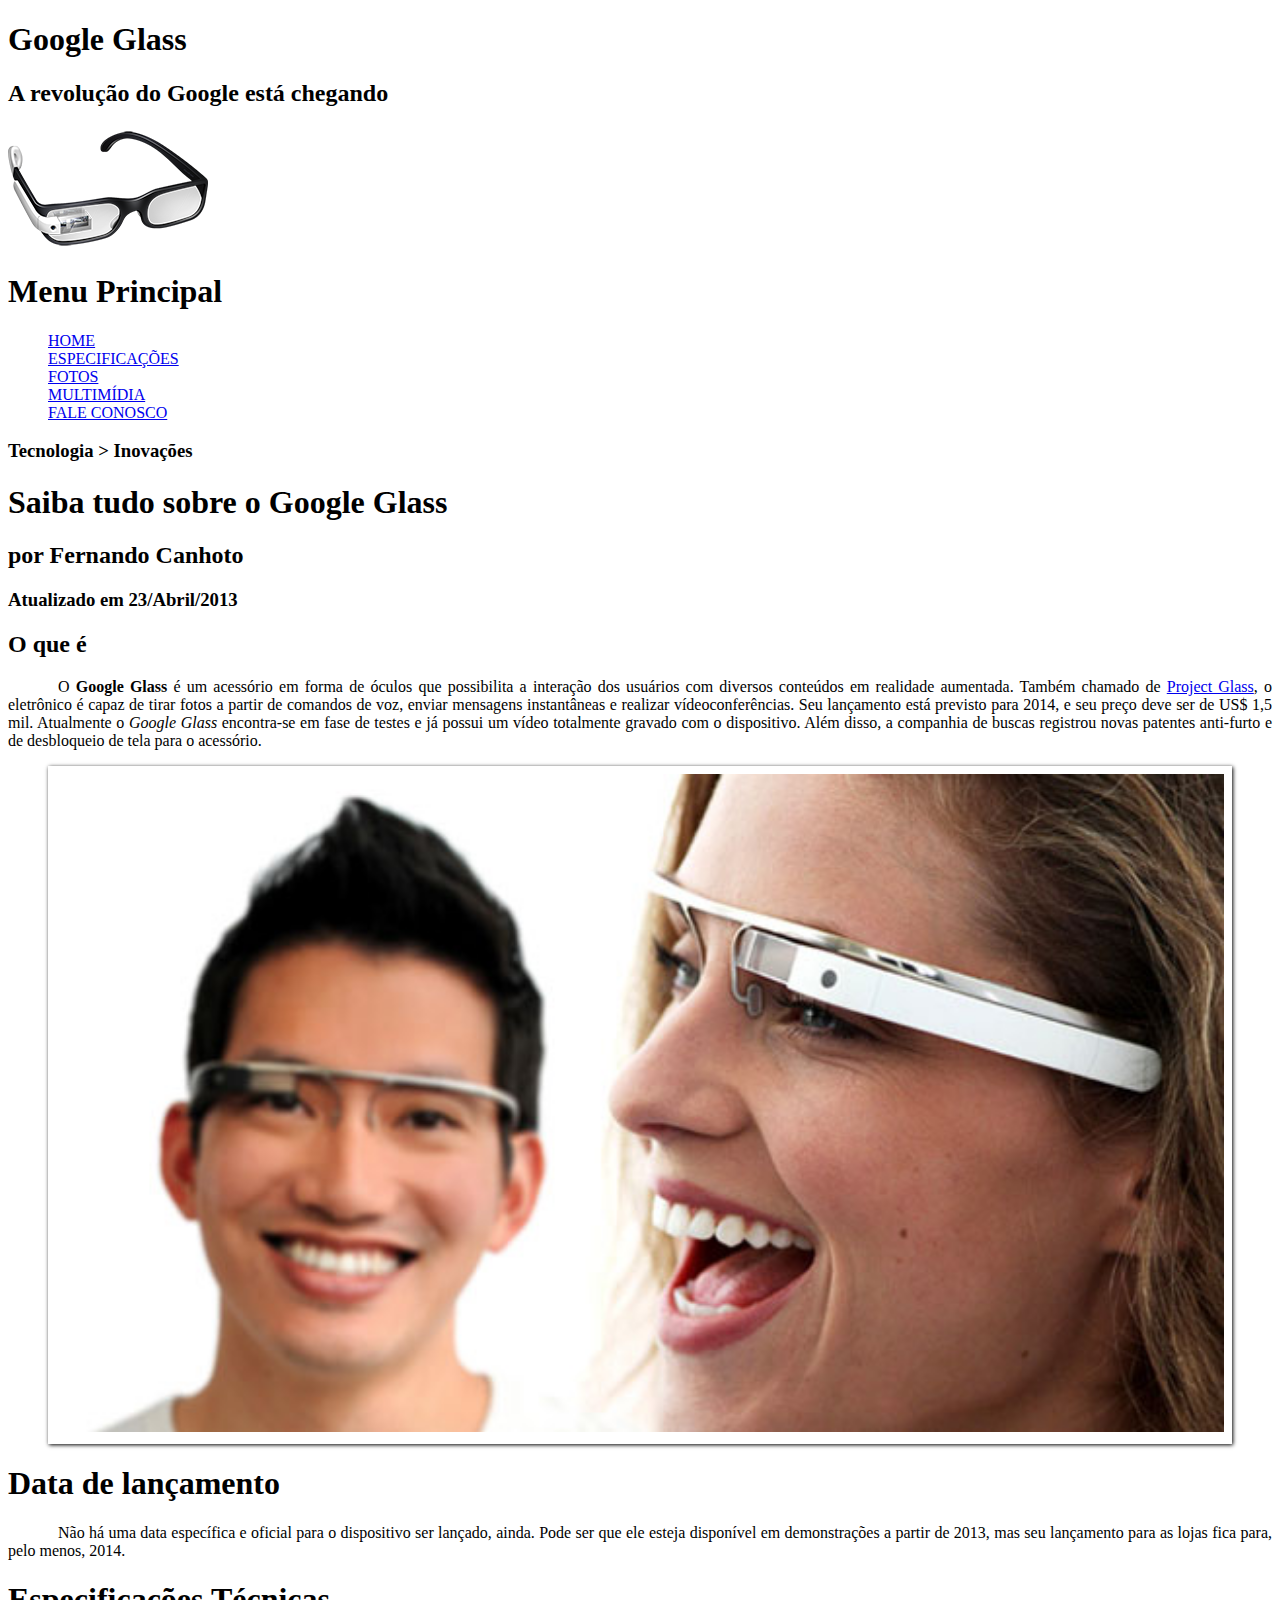
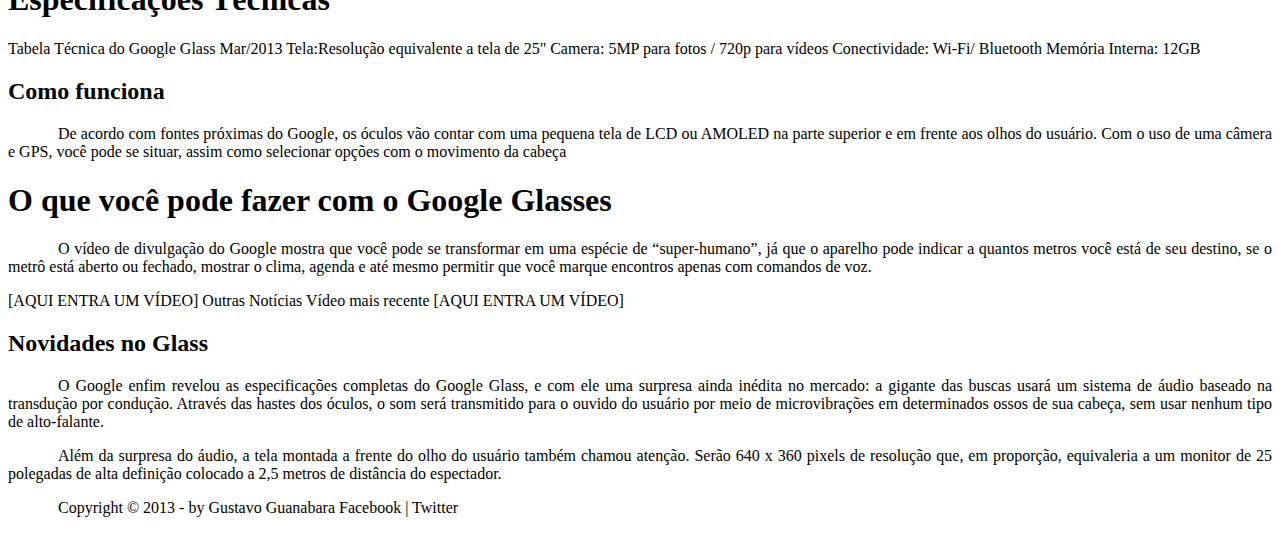
==== projeto-glass-html5/index.html @ 6129c250 "gitignore" ====
<!DOCTYPE html>
<html lang="pt-br">
<head>
    <meta charset="UTF-8"/>
    <meta name="viewport" content="width=device-width, initial-scale=1.0">
    <title>Tudo sobre Google Glass</title>
    <link rel="stylesheet" type="text/css" href="_css/estilo.css"> 
</head>
<body>
<div id="interface">

<header id="cabecalho">
    <hgroup>
      <h1>Google Glass</h1>
      <h2>A revolução do Google está chegando</h2>
    </hgroup>
<img src="_imagens/glass-oculos-preto-peq.png" alt="">

   <nav id="menu">
   <h1>Menu Principal</h1> 
    <ul type="disc">
       <li><a href="index.html">Home</a></li>
       <li><a href="specs.html">Especificações</a></li>
       <li><a href="fotos.html"> Fotos</a></li>
       <li><a href="multimidia.html">Multimídia</a></li>
       <li><a href="fale-conosco.html">Fale Conosco</a></li>
    </ul>
    </nav>
</header>

<hgroup>
 <h3>Tecnologia > Inovações</h3>
 <h1>Saiba tudo sobre o Google Glass</h1> 
 <h2>por Fernando Canhoto</h2>
 <h3>Atualizado em 23/Abril/2013</h3>
</hgroup>

<h2>O que é</h2>
<p>O <b>Google Glass</b> é um acessório em forma de óculos que possibilita a interação dos usuários com diversos conteúdos em realidade aumentada. Também chamado de <a href="https://www.google.com/glass/start/" target="_blank">Project Glass</a>, o eletrônico é capaz de tirar fotos a partir de comandos de voz, enviar mensagens instantâneas e realizar vídeo&shy;con&shy;fe&shy;rên&shy;cias. Seu lançamento está previsto para 2014, e seu preço deve ser de US$ 1,5 mil. Atualmente o <em>Google Glass</em> encontra-se em fase de testes e já possui um vídeo totalmente gravado com o dispositivo. Além disso, a companhia de buscas registrou novas patentes anti-furto e de desbloqueio de tela para o acessório.</p>

<figure class="foto-legenda">
     <img src="_imagens/glass-quadro-homem-mulher.jpg">
     <figcaption>
         <h3>Google Glass</h3>
         <p>Uma nova maneira de ver o mundo.</p>
     </figcaption>
</figure>

<h1>Data de lançamento</h1>
<p>Não há uma data específica e oficial para o dispositivo ser lançado, ainda. Pode ser que ele esteja disponível em demonstrações a partir de 2013, mas seu lançamento para as lojas fica para, pelo menos, 2014.</p>

<h1>Especificações Técnicas</h1>
Tabela Técnica do Google Glass Mar/2013

Tela:Resolução equivalente a tela de 25"
Camera: 5MP para fotos / 720p para vídeos
Conectividade: Wi-Fi/ Bluetooth
Memória Interna: 12GB

<h2>Como funciona</h2>
<p>De acordo com fontes próximas do Google, os óculos vão contar com uma pequena tela de LCD ou AMOLED na parte superior e em frente aos olhos do usuário. Com o uso de uma câmera e GPS, você pode se situar, assim como selecionar opções com o movimento da cabeça</p>

<h1>O que você pode fazer com o Google Glasses</h1>
<p>O vídeo de divulgação do Google mostra que você pode se transformar em uma espécie de “super-<wbr/>humano”, já que o aparelho pode indicar a quantos metros você está de seu destino, se o metrô está aberto ou fechado, mostrar o clima, agenda e até mesmo permitir que você marque encontros apenas com comandos de voz.</p>

[AQUI ENTRA UM VÍDEO]

Outras Notícias
Vídeo mais recente

[AQUI ENTRA UM VÍDEO]

<h2>Novidades no Glass</h2>
<p>O Google enfim revelou as especificações completas do Google Glass, e com ele uma surpresa ainda inédita no mercado: a gigante das buscas usará um sistema de áudio baseado na transdução por condução. Através das hastes dos óculos, o som será transmitido para o ouvido do usuário por meio de microvibrações em determinados ossos de sua cabeça, sem usar nenhum tipo de alto-falante.</p>

<p>Além da surpresa do áudio, a tela montada a frente do olho do usuário também chamou atenção. Serão 640 x 360 pixels de resolução que, em proporção, equivaleria a um monitor de 25 polegadas de alta definição colocado a 2,5 metros de distância do espectador.</p>

<p>Copyright &copy; 2013 - by Gustavo Guanabara
Facebook | Twitter</p>

</div>
</body>
</html>
---- projeto-glass-html5/_css/estilo.css ----
@charset "UTF-8"

body {
    background-color: white;
    color: rgba(0, 0, 0, 1)
}

p {
    text-align: justify;
    text-indent: 50px;
}

/* Formatação de imagens com legendas */

figure.foto-legenda {
    position: relative;
    border: 8px solid white;
    box-shadow: 1px 1px 4px black;
}

figure.foto-legenda img {
    width: 100%;
    height: 100%;
}

figure.foto-legenda figcaption {
    opacity: 0;
    position: absolute;
    top: 0px;
    background-color: rgba(0, 0, 0, .4);
    color: white;
    width: 100%;
    height: 100%;
    padding: 10px;
    box-sizing: border-box;
    transition: opacity 1s;
}

figure.foto-legenda:hover figcaption {
    opacity: 1;
}

/* Formatação do menu */

nav#menu ul {
    list-style: none;
    text-transform: uppercase;
}
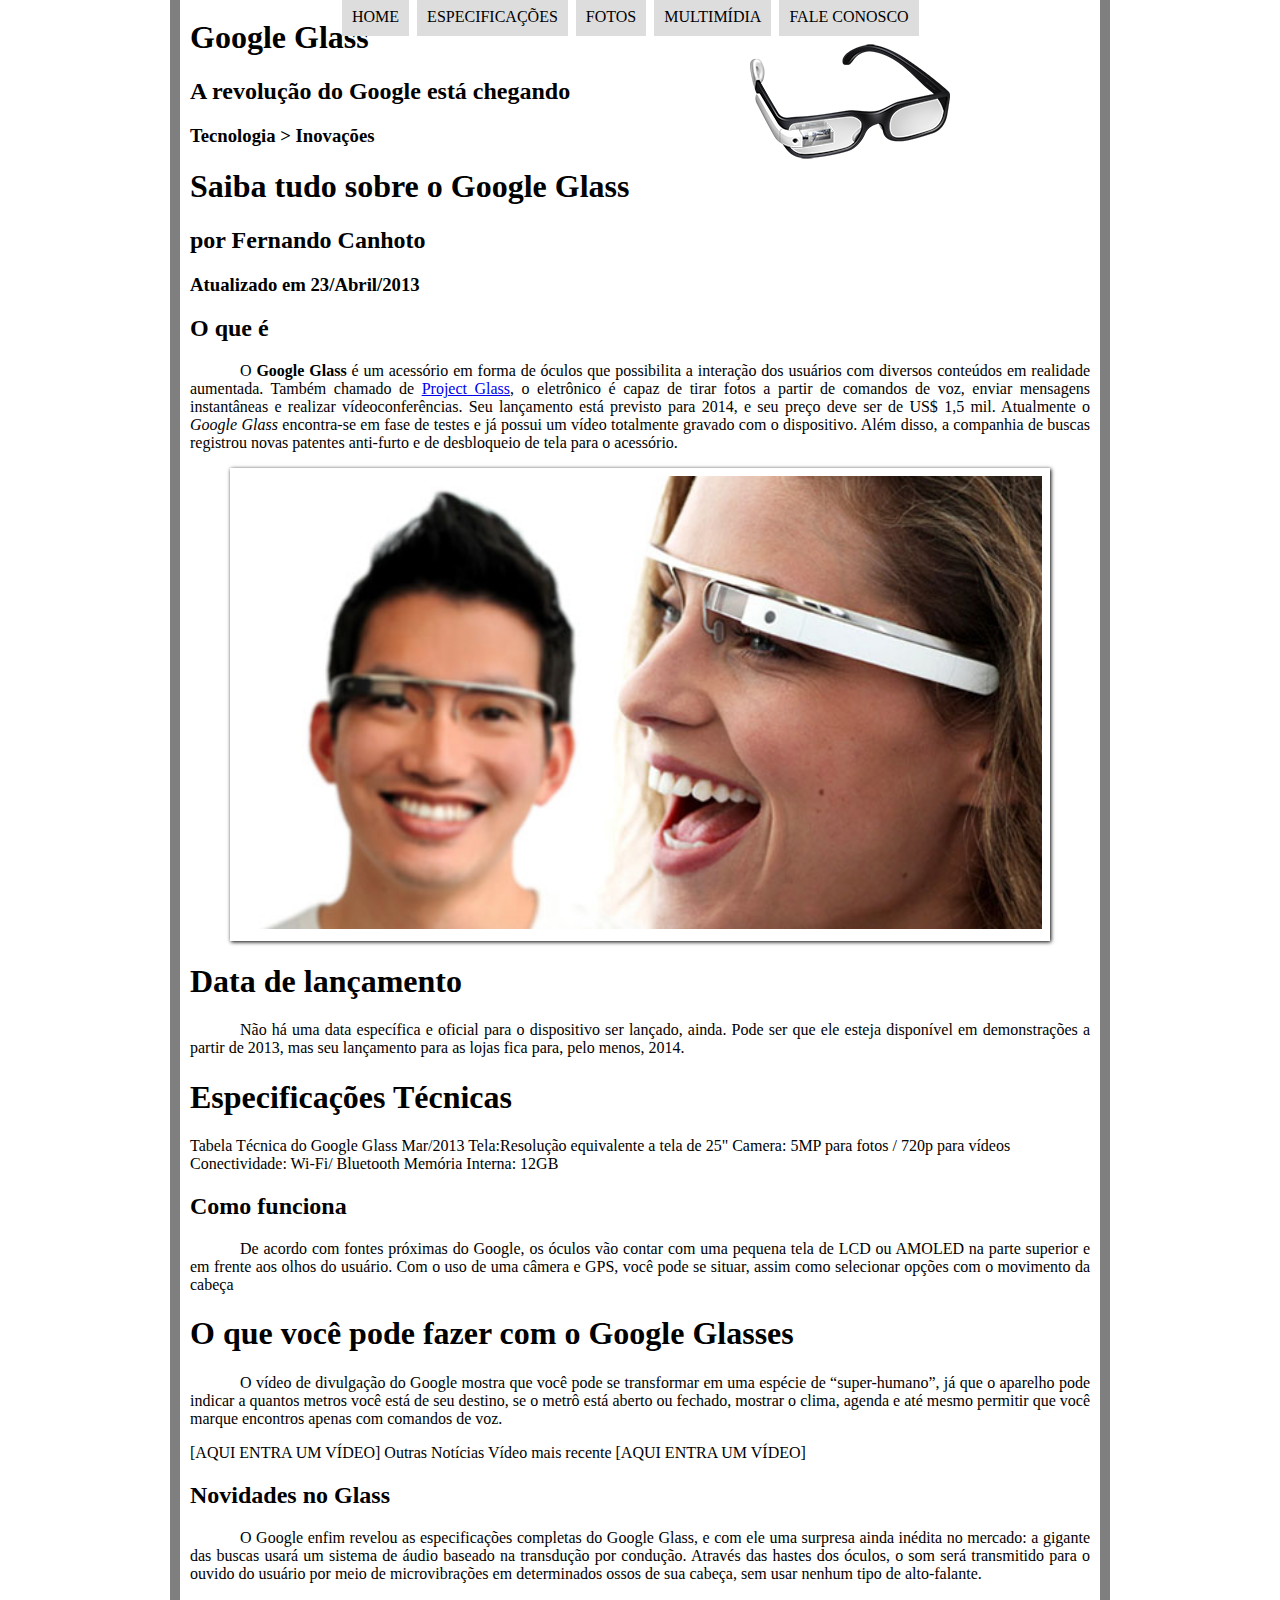
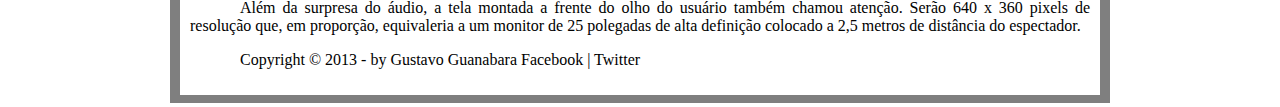
==== commit 3c6e8961: "Finish 17" ====
--- a/projeto-glass-html5/index.html
+++ b/projeto-glass-html5/index.html
@@ -14,7 +14,7 @@
       <h1>Google Glass</h1>
       <h2>A revolução do Google está chegando</h2>
     </hgroup>
-<img src="_imagens/glass-oculos-preto-peq.png" alt="">
+<img id="icone" src="_imagens/glass-oculos-preto-peq.png" alt="">
 
    <nav id="menu">
    <h1>Menu Principal</h1> 
--- a/projeto-glass-html5/_css/estilo.css
+++ b/projeto-glass-html5/_css/estilo.css
@@ -1,13 +1,27 @@
 @charset "UTF-8"
 
 body {
-    background-color: white;
+    background-color: #dddddd;
     color: rgba(0, 0, 0, 1)
+}
+
+div#interface {
+    width: 900px;
+    background-color: #ffffff;
+    margin: -20px auto 0px auto;
+    box-shadow: 0px 0px 0px 10px rgba(0, 0, 0, .5);
+    padding: 10px;
 }
 
 p {
     text-align: justify;
     text-indent: 50px;
+}
+
+header#cabecalho img#icone {
+    position: absolute;
+    left: 750px;
+    top: 40px;
 }
 
 /* Formatação de imagens com legendas */
@@ -42,7 +56,40 @@
 
 /* Formatação do menu */
 
+nav#menu {
+    display: block;
+}
+
 nav#menu ul {
     list-style: none;
     text-transform: uppercase;
+    position: absolute;
+    top: -20px;
+    left: 300px;
+}
+
+nav#menu li {
+    display: inline-block;
+    background-color: #dddddd;
+    padding: 10px;
+    margin: 2px;
+    transition: background-color 1s;
+}
+
+nav#menu li:hover {
+    background-color: #606060;
+}
+
+nav#menu h1 {
+    display: none;
+}
+
+nav#menu a {
+    color: #000000;
+    text-decoration: none;
+}
+
+nav#menu a:hover {
+    color: #ffffff;
+    text-decoration: underline;
 }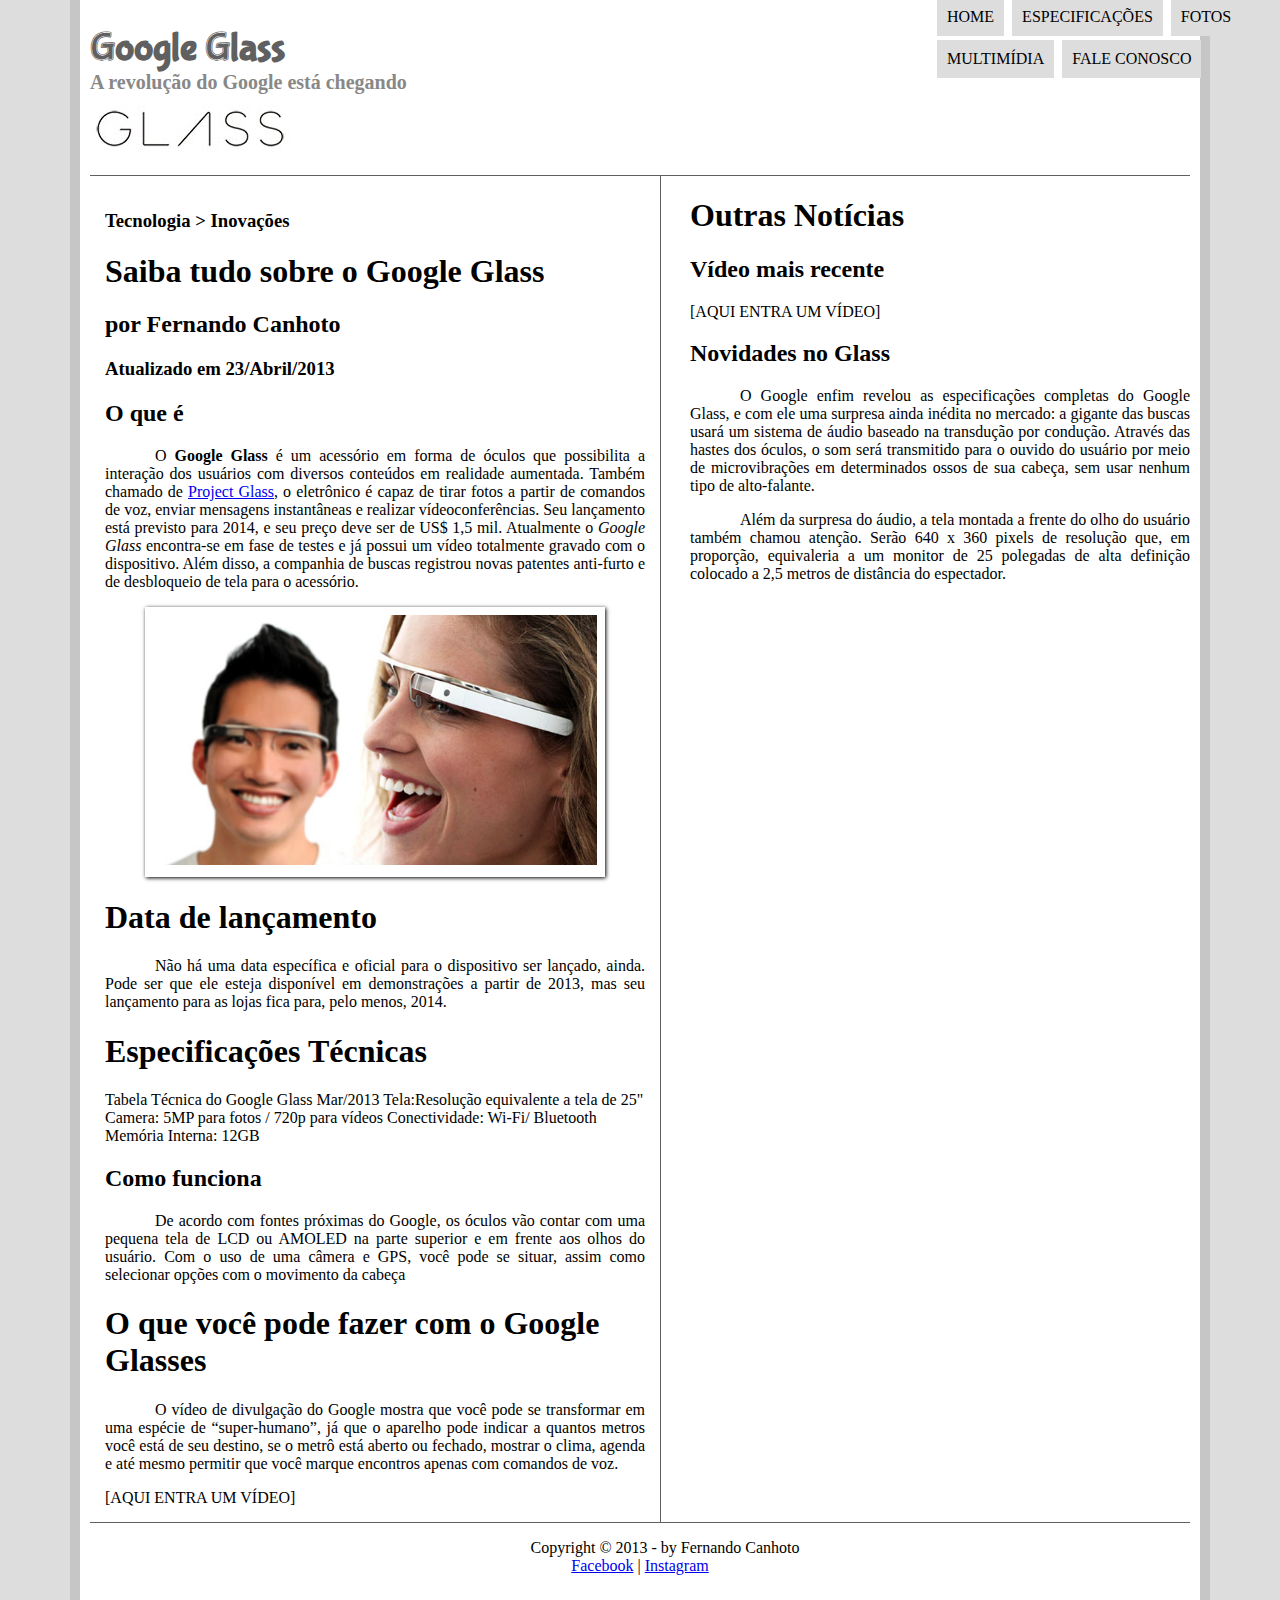
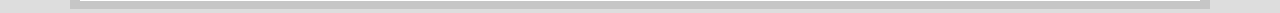
==== commit db57b5f4: "Update Semantica" ====
--- a/projeto-glass-html5/index.html
+++ b/projeto-glass-html5/index.html
@@ -27,6 +27,8 @@
     </ul>
     </nav>
 </header>
+
+<section id="corpo">
 
 <hgroup>
  <h3>Tecnologia > Inovações</h3>
@@ -65,19 +67,24 @@
 
 [AQUI ENTRA UM VÍDEO]
 
-Outras Notícias
-Vídeo mais recente
+</section>
+<aside id="lateral">
+<h1>Outras Notícias</h1>
+<h2>Vídeo mais recente</h2>
 
 [AQUI ENTRA UM VÍDEO]
+
 
 <h2>Novidades no Glass</h2>
 <p>O Google enfim revelou as especificações completas do Google Glass, e com ele uma surpresa ainda inédita no mercado: a gigante das buscas usará um sistema de áudio baseado na transdução por condução. Através das hastes dos óculos, o som será transmitido para o ouvido do usuário por meio de microvibrações em determinados ossos de sua cabeça, sem usar nenhum tipo de alto-falante.</p>
 
 <p>Além da surpresa do áudio, a tela montada a frente do olho do usuário também chamou atenção. Serão 640 x 360 pixels de resolução que, em proporção, equivaleria a um monitor de 25 polegadas de alta definição colocado a 2,5 metros de distância do espectador.</p>
-
-<p>Copyright &copy; 2013 - by Gustavo Guanabara
-Facebook | Twitter</p>
-
+</aside>
+<footer id="rodape">
+<p>Copyright &copy; 2013 - by Fernando Canhoto <br/> 
+<a href="https://www.facebook.com/fernando.canhoto.3">Facebook</a> | 
+<a href="https://www.instagram.com/fernandocanhoto_fc/?hl=pt-br">Instagram</a></p>
+</footer>
 </div>
 </body>
 </html>
--- a/projeto-glass-html5/_css/estilo.css
+++ b/projeto-glass-html5/_css/estilo.css
@@ -1,15 +1,20 @@
 @charset "UTF-8"
+@import url('https://fonts.googleapis.com/css2?family=Finger+Paint&display=swap');
+@font-face {
+    font-family: "FonteLogo";
+    src:url("../_fonts/bubblegum-sans-regular.otf");
+}
 
 body {
     background-color: #dddddd;
-    color: rgba(0, 0, 0, 1)
+    color: rgba(0, 0, 0, 1);
 }
 
 div#interface {
-    width: 900px;
+    width: 1100px;
     background-color: #ffffff;
     margin: -20px auto 0px auto;
-    box-shadow: 0px 0px 0px 10px rgba(0, 0, 0, .5);
+    box-shadow: 0px 0px 0px 10px rgba(0, 0, 0, .1);
     padding: 10px;
 }
 
@@ -20,8 +25,30 @@
 
 header#cabecalho img#icone {
     position: absolute;
-    left: 750px;
-    top: 40px;
+    left: 1350px;
+    top: 70px;
+}
+/* "../" serve para voltar uma pasta. */
+header#cabecalho {
+    border-bottom: 1px #606060 solid;
+    height: 150px;
+    background: url(../_imagens/glass-logo-peq.jpg) no-repeat 0px 80px;
+}
+
+header#cabecalho h1 {
+    font-family: "FonteLogo", sans-serif;
+    font-size: 30pt;
+    color: #606060;
+    padding: 0px;
+    margin-bottom: 0px;
+}
+
+header#cabecalho h2 {
+    font-family: 'Finger Paint', cursive;
+    font-size: 15pt;
+    color: #888888;
+    padding: 0px;
+    margin-top: 0px;
 }
 
 /* Formatação de imagens com legendas */
@@ -65,7 +92,7 @@
     text-transform: uppercase;
     position: absolute;
     top: -20px;
-    left: 300px;
+    left: 895px;
 }
 
 nav#menu li {
@@ -92,4 +119,27 @@
 nav#menu a:hover {
     color: #ffffff;
     text-decoration: underline;
+}
+
+section#corpo {
+    display: block;
+    width: 540px;
+    float: left;
+    border-right: 1px solid #606060;
+    padding: 15px;
+}
+
+aside#lateral {
+    display: block;
+    width: 500px;
+    float: right;
+}
+
+footer#rodape {
+    clear: both;
+    border-top: 1px solid #606060;
+}
+
+footer#rodape p {
+    text-align: center;
 }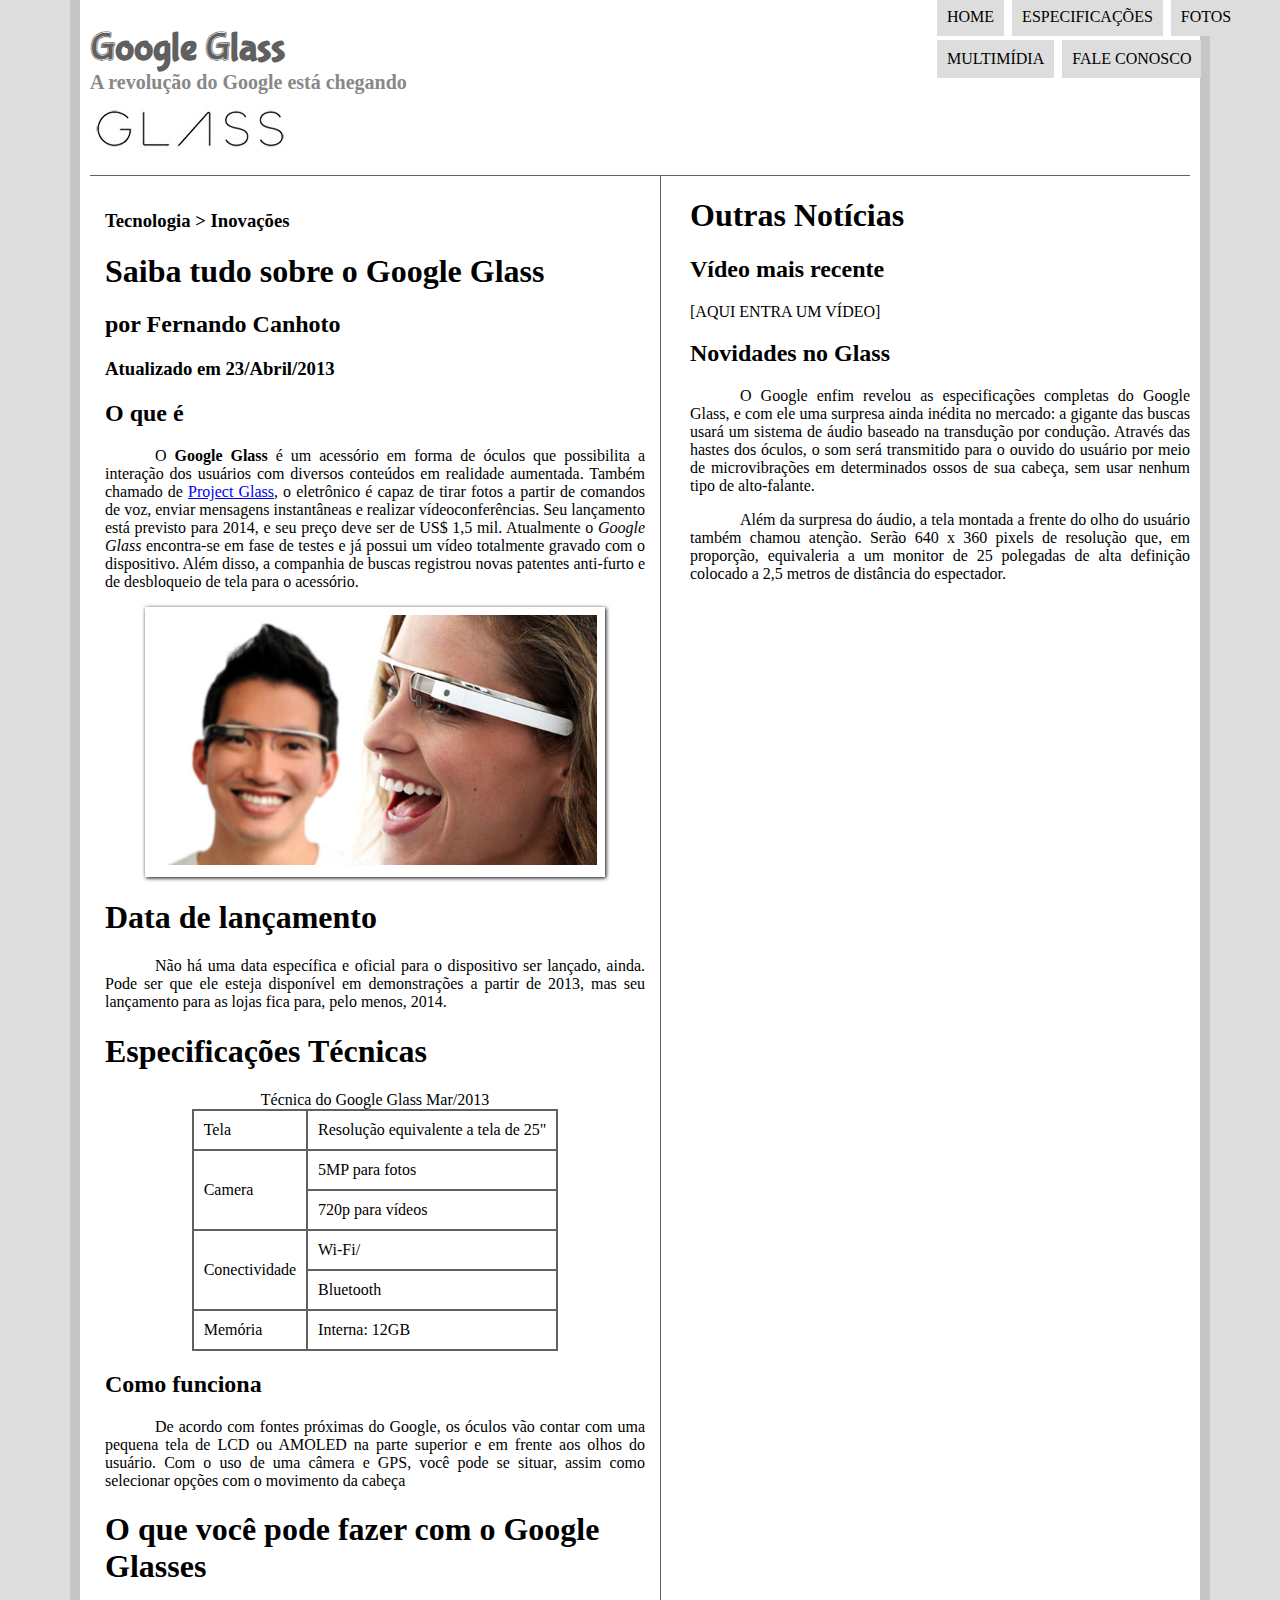
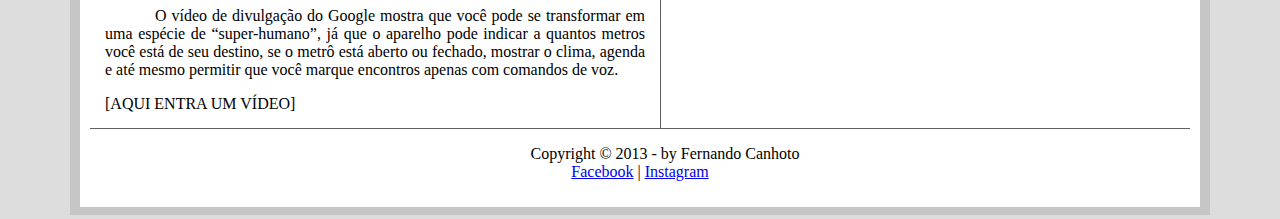
==== commit f2953f72: "Table update" ====
--- a/projeto-glass-html5/index.html
+++ b/projeto-glass-html5/index.html
@@ -52,12 +52,15 @@
 <p>Não há uma data específica e oficial para o dispositivo ser lançado, ainda. Pode ser que ele esteja disponível em demonstrações a partir de 2013, mas seu lançamento para as lojas fica para, pelo menos, 2014.</p>
 
 <h1>Especificações Técnicas</h1>
-Tabela Técnica do Google Glass Mar/2013
-
-Tela:Resolução equivalente a tela de 25"
-Camera: 5MP para fotos / 720p para vídeos
-Conectividade: Wi-Fi/ Bluetooth
-Memória Interna: 12GB
+<table id="tabelaspec">
+<caption>Técnica do Google Glass Mar/2013</caption>
+<tr><td>Tela</td><td>Resolução equivalente a tela de 25"</td></tr>
+<tr><td rowspan="2">Camera</td><td>5MP para fotos</td></tr> 
+<tr><td>720p para vídeos</td></tr>    
+<tr><td rowspan="2">Conectividade</td><td>Wi-Fi/</td></tr>
+<tr><td>Bluetooth</td></tr>
+<tr><td>Memória</td><td>Interna: 12GB</td></tr>
+</table>
 
 <h2>Como funciona</h2>
 <p>De acordo com fontes próximas do Google, os óculos vão contar com uma pequena tela de LCD ou AMOLED na parte superior e em frente aos olhos do usuário. Com o uso de uma câmera e GPS, você pode se situar, assim como selecionar opções com o movimento da cabeça</p>
--- a/projeto-glass-html5/_css/estilo.css
+++ b/projeto-glass-html5/_css/estilo.css
@@ -129,6 +129,18 @@
     padding: 15px;
 }
 
+table#tabelaspec {
+    border: 1px solid #606060;
+    border-spacing: 0px;
+    margin-left: auto;
+    margin-right: auto;
+}
+
+table#tabelaspec td {
+    border: 1px solid #606060;
+    padding: 10px;
+}
+
 aside#lateral {
     display: block;
     width: 500px;
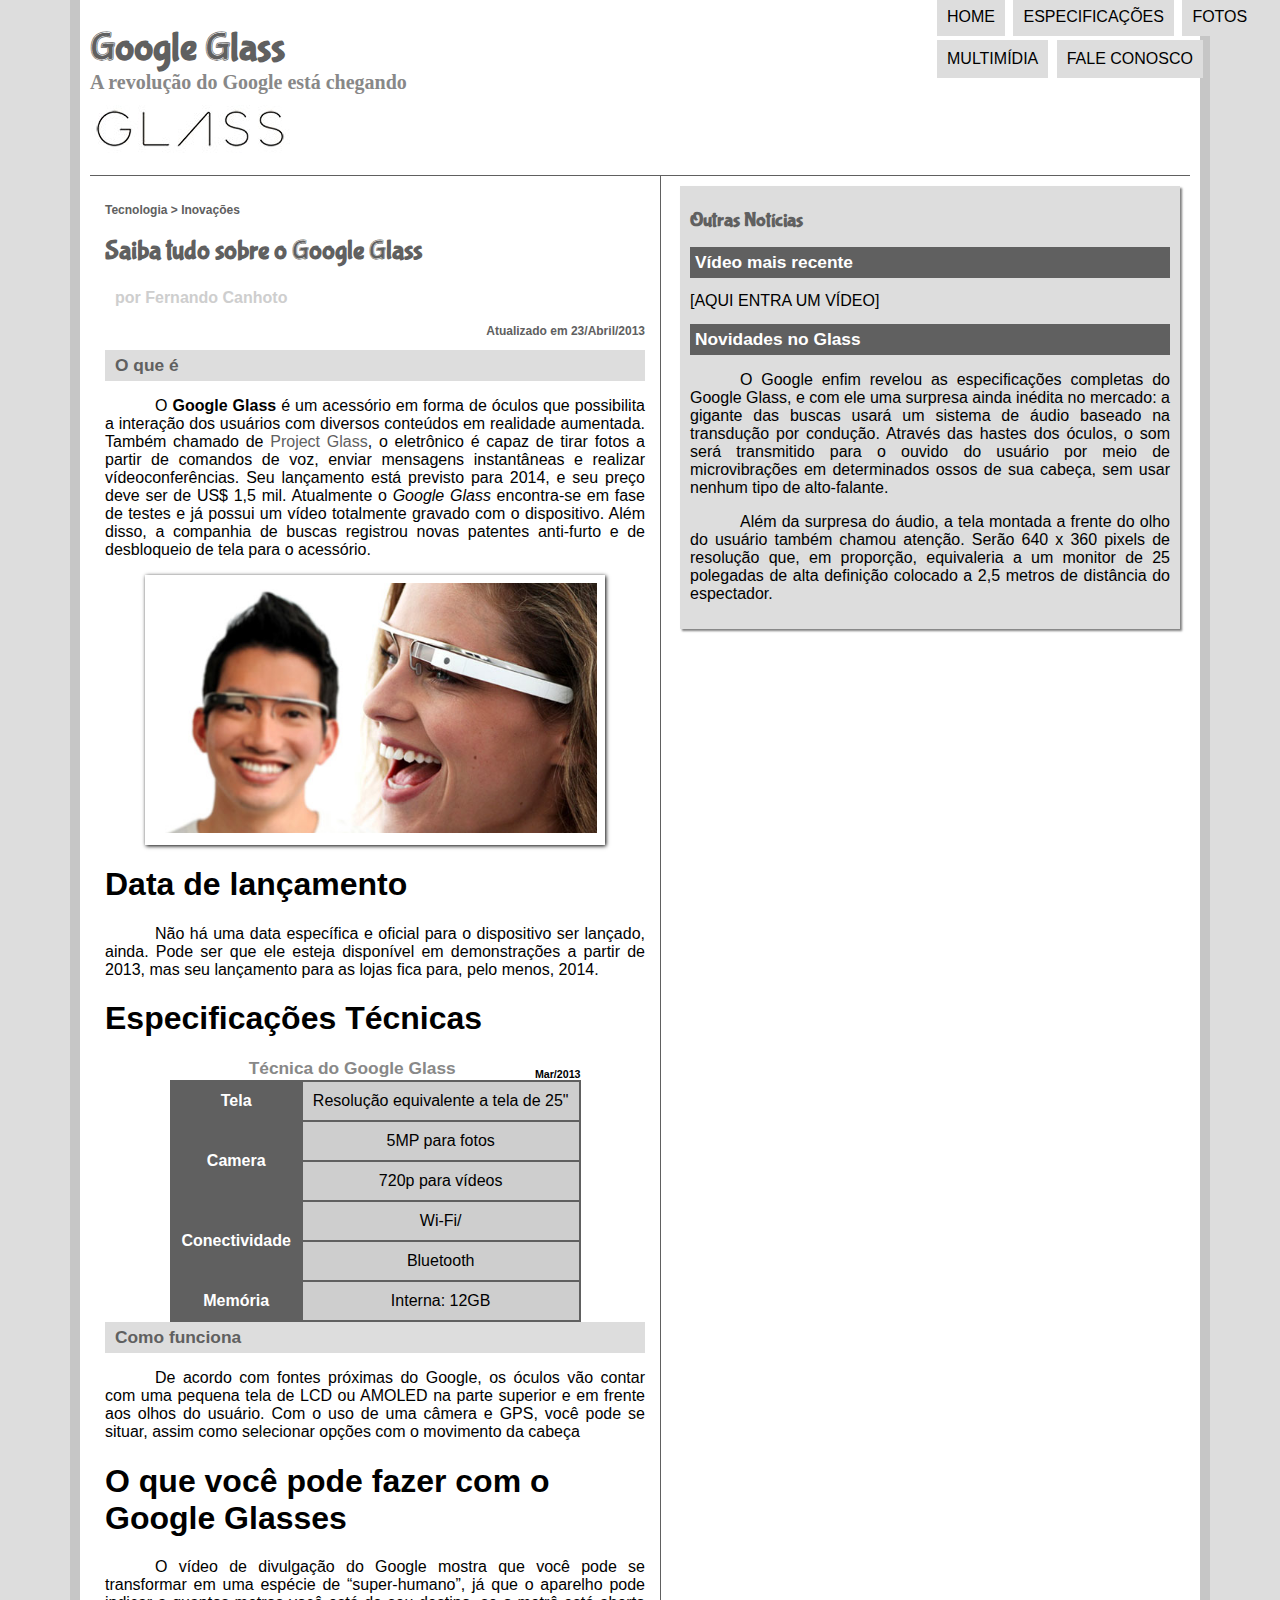
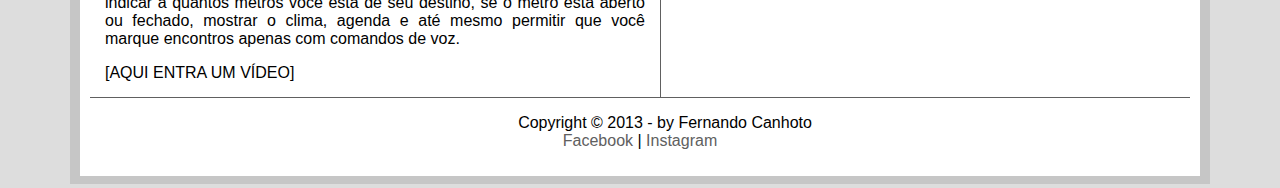
==== commit c5979068: "Update21" ====
--- a/projeto-glass-html5/index.html
+++ b/projeto-glass-html5/index.html
@@ -29,13 +29,15 @@
 </header>
 
 <section id="corpo">
-
+<article id="noticia-principal">
+<header id="cabecalho-artigo">
 <hgroup>
  <h3>Tecnologia > Inovações</h3>
  <h1>Saiba tudo sobre o Google Glass</h1> 
  <h2>por Fernando Canhoto</h2>
- <h3>Atualizado em 23/Abril/2013</h3>
+ <h3 class="direita">Atualizado em 23/Abril/2013</h3>
 </hgroup>
+</header>
 
 <h2>O que é</h2>
 <p>O <b>Google Glass</b> é um acessório em forma de óculos que possibilita a interação dos usuários com diversos conteúdos em realidade aumentada. Também chamado de <a href="https://www.google.com/glass/start/" target="_blank">Project Glass</a>, o eletrônico é capaz de tirar fotos a partir de comandos de voz, enviar mensagens instantâneas e realizar vídeo&shy;con&shy;fe&shy;rên&shy;cias. Seu lançamento está previsto para 2014, e seu preço deve ser de US$ 1,5 mil. Atualmente o <em>Google Glass</em> encontra-se em fase de testes e já possui um vídeo totalmente gravado com o dispositivo. Além disso, a companhia de buscas registrou novas patentes anti-furto e de desbloqueio de tela para o acessório.</p>
@@ -53,13 +55,13 @@
 
 <h1>Especificações Técnicas</h1>
 <table id="tabelaspec">
-<caption>Técnica do Google Glass Mar/2013</caption>
-<tr><td>Tela</td><td>Resolução equivalente a tela de 25"</td></tr>
-<tr><td rowspan="2">Camera</td><td>5MP para fotos</td></tr> 
-<tr><td>720p para vídeos</td></tr>    
-<tr><td rowspan="2">Conectividade</td><td>Wi-Fi/</td></tr>
-<tr><td>Bluetooth</td></tr>
-<tr><td>Memória</td><td>Interna: 12GB</td></tr>
+<caption>Técnica do Google Glass <span>Mar/2013</span></caption>
+<tr><td class="ce">Tela</td><td class="cd">Resolução equivalente a tela de 25"</td></tr>
+<tr><td rowspan="2" class="ce">Camera</td><td class="cd">5MP para fotos</td></tr> 
+<tr><td class="cd">720p para vídeos</td></tr>    
+<tr><td rowspan="2" class="ce">Conectividade</td><td class="cd">Wi-Fi/</td></tr>
+<tr><td class="cd">Bluetooth</td></tr>
+<tr><td class="ce">Memória</td><td class="cd">Interna: 12GB</td></tr>
 </table>
 
 <h2>Como funciona</h2>
@@ -69,7 +71,7 @@
 <p>O vídeo de divulgação do Google mostra que você pode se transformar em uma espécie de “super-<wbr/>humano”, já que o aparelho pode indicar a quantos metros você está de seu destino, se o metrô está aberto ou fechado, mostrar o clima, agenda e até mesmo permitir que você marque encontros apenas com comandos de voz.</p>
 
 [AQUI ENTRA UM VÍDEO]
-
+</article>
 </section>
 <aside id="lateral">
 <h1>Outras Notícias</h1>
--- a/projeto-glass-html5/_css/estilo.css
+++ b/projeto-glass-html5/_css/estilo.css
@@ -6,6 +6,7 @@
 }
 
 body {
+    font-family: Arial, sans-serif;
     background-color: #dddddd;
     color: rgba(0, 0, 0, 1);
 }
@@ -21,6 +22,15 @@
 p {
     text-align: justify;
     text-indent: 50px;
+}
+
+a {
+    color: #606060;
+    text-decoration: none;
+}
+
+a:hover {
+    text-decoration: underline;
 }
 
 header#cabecalho img#icone {
@@ -129,6 +139,38 @@
     padding: 15px;
 }
 
+article#noticia-principal h2 {
+    font-size: 13pt;
+    color: #606060;
+    background-color: #dddddd;
+    padding: 5px 0px 5px 10px;
+    margin: 10px 0px 10px 0px;
+    margin-bottom: 0px;
+    margin-top: 0px;
+}
+
+header#cabecalho-artigo h1 {
+    font-family: "FonteLogo", sans-serif;
+    font-size: 20pt;
+    color: #606060;
+}
+
+header#cabecalho-artigo h2 {
+    font-size: 12pt;
+    color: #cecece;
+    background-color: #ffffff;
+    margin: 0px;
+}
+
+header#cabecalho-artigo h3 {
+    font-size: 12px;
+    color: #606060;
+}
+
+.direita {
+    text-align: right;
+}
+
 table#tabelaspec {
     border: 1px solid #606060;
     border-spacing: 0px;
@@ -139,12 +181,56 @@
 table#tabelaspec td {
     border: 1px solid #606060;
     padding: 10px;
+    text-align: center;
+    vertical-align: middle;
+}
+
+table#tabelaspec td.ce {
+    color: #ffffff;
+    background-color: #606060;
+    text-align: top;
+    font-weight: bold;
+}
+
+table#tabelaspec td.cd {
+    background-color: #cecece;
+}
+
+table#tabelaspec caption {
+    color: #888888;
+    font-size: 13pt;
+    font-weight: bolder;
+}
+
+table#tabelaspec caption span {
+    display: block;
+    float: right;
+    color: #000000;
+    font-size: 8pt;
+    margin-top: 10px;
 }
 
 aside#lateral {
     display: block;
-    width: 500px;
+    width: 480px;
     float: right;
+    background-color: #dddddd;
+    padding: 10px;
+    margin: 10px;
+    box-shadow: 2px 2px 2px rgba(0, 0, 0, .5);
+}
+
+aside#lateral h1 {
+    font-family: "FonteLogo", sans-serif;
+    font-size: 15pt;
+    color: #606060;
+}
+
+aside#lateral h2 {
+    background-color: #606060;
+    font-size: 13pt;
+    color: #ffffff;
+    padding: 5px;
 }
 
 footer#rodape {
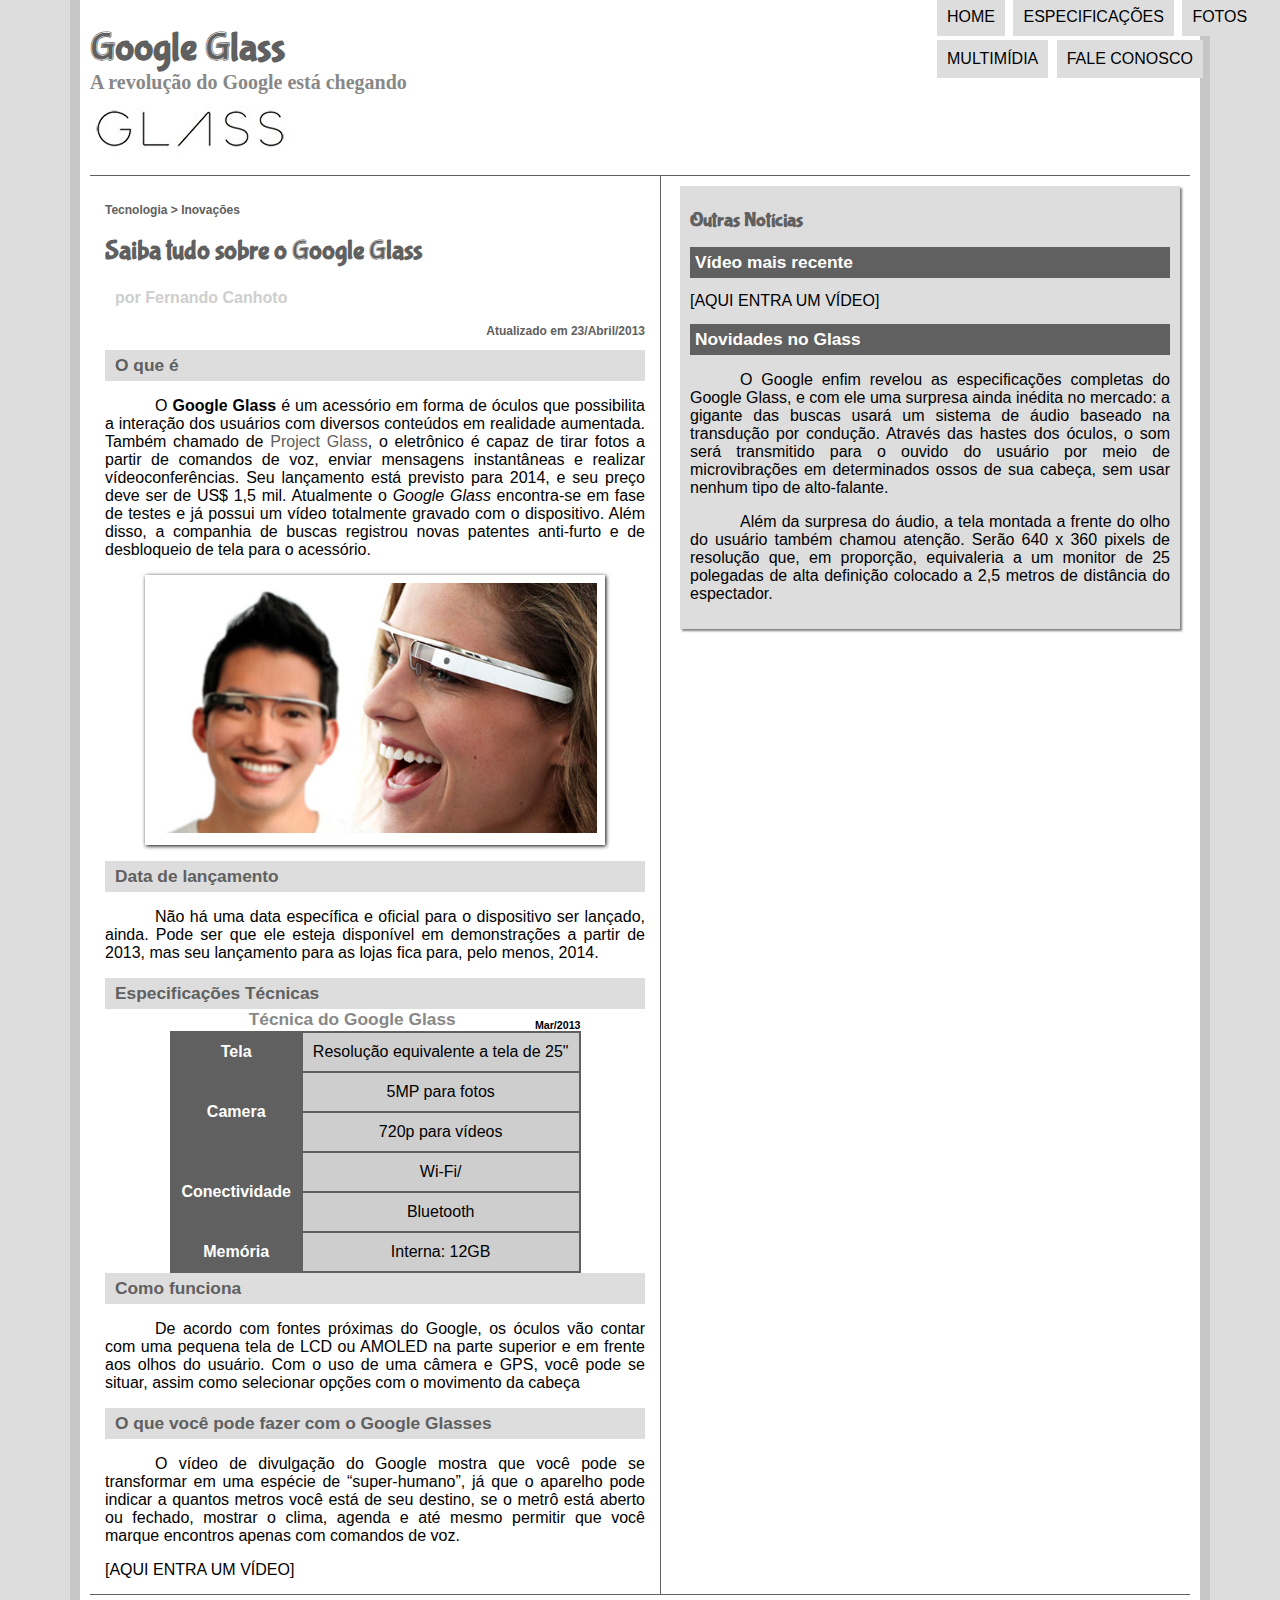
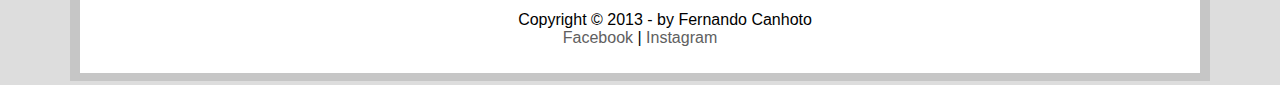
==== commit 1e3a5b72: "Update menu" ====
--- a/projeto-glass-html5/index.html
+++ b/projeto-glass-html5/index.html
@@ -6,6 +6,13 @@
     <title>Tudo sobre Google Glass</title>
     <link rel="stylesheet" type="text/css" href="_css/estilo.css"> 
 </head>
+<script>
+    function mudaFoto (foto)
+    {
+        document.getElementById("icone").src= foto;
+    }
+</script>
+
 <body>
 <div id="interface">
 
@@ -19,11 +26,11 @@
    <nav id="menu">
    <h1>Menu Principal</h1> 
     <ul type="disc">
-       <li><a href="index.html">Home</a></li>
-       <li><a href="specs.html">Especificações</a></li>
-       <li><a href="fotos.html"> Fotos</a></li>
-       <li><a href="multimidia.html">Multimídia</a></li>
-       <li><a href="fale-conosco.html">Fale Conosco</a></li>
+       <li onmouseover="mudaFoto('_imagens/home.png')" onmouseout="mudaFoto('_imagens/glass-oculos-preto-peq.png')"><a href="index.html">Home</a></li>
+       <li onmouseover="mudaFoto('_imagens/especificacoes.png')" onmouseout="mudaFoto('_imagens/glass-oculos-preto-peq.png')"><a href="specs.html">Especificações</a></li>
+       <li onmouseover="mudaFoto('_imagens/fotos.png')" onmouseout="mudaFoto('_imagens/glass-oculos-preto-peq.png')"><a href="fotos.html"> Fotos</a></li>
+       <li onmouseover="mudaFoto('_imagens/multimidia.png')" onmouseout="mudaFoto('_imagens/glass-oculos-preto-peq.png')"><a href="multimidia.html">Multimídia</a></li>
+       <li onmouseover="mudaFoto('_imagens/contato.png')" onmouseout="mudaFoto('_imagens/glass-oculos-preto-peq.png')"><a href="fale-conosco.html">Fale Conosco</a></li>
     </ul>
     </nav>
 </header>
@@ -50,10 +57,10 @@
      </figcaption>
 </figure>
 
-<h1>Data de lançamento</h1>
+<h2>Data de lançamento</h2>
 <p>Não há uma data específica e oficial para o dispositivo ser lançado, ainda. Pode ser que ele esteja disponível em demonstrações a partir de 2013, mas seu lançamento para as lojas fica para, pelo menos, 2014.</p>
 
-<h1>Especificações Técnicas</h1>
+<h2>Especificações Técnicas</h2>
 <table id="tabelaspec">
 <caption>Técnica do Google Glass <span>Mar/2013</span></caption>
 <tr><td class="ce">Tela</td><td class="cd">Resolução equivalente a tela de 25"</td></tr>
@@ -67,7 +74,7 @@
 <h2>Como funciona</h2>
 <p>De acordo com fontes próximas do Google, os óculos vão contar com uma pequena tela de LCD ou AMOLED na parte superior e em frente aos olhos do usuário. Com o uso de uma câmera e GPS, você pode se situar, assim como selecionar opções com o movimento da cabeça</p>
 
-<h1>O que você pode fazer com o Google Glasses</h1>
+<h2>O que você pode fazer com o Google Glasses</h2>
 <p>O vídeo de divulgação do Google mostra que você pode se transformar em uma espécie de “super-<wbr/>humano”, já que o aparelho pode indicar a quantos metros você está de seu destino, se o metrô está aberto ou fechado, mostrar o clima, agenda e até mesmo permitir que você marque encontros apenas com comandos de voz.</p>
 
 [AQUI ENTRA UM VÍDEO]
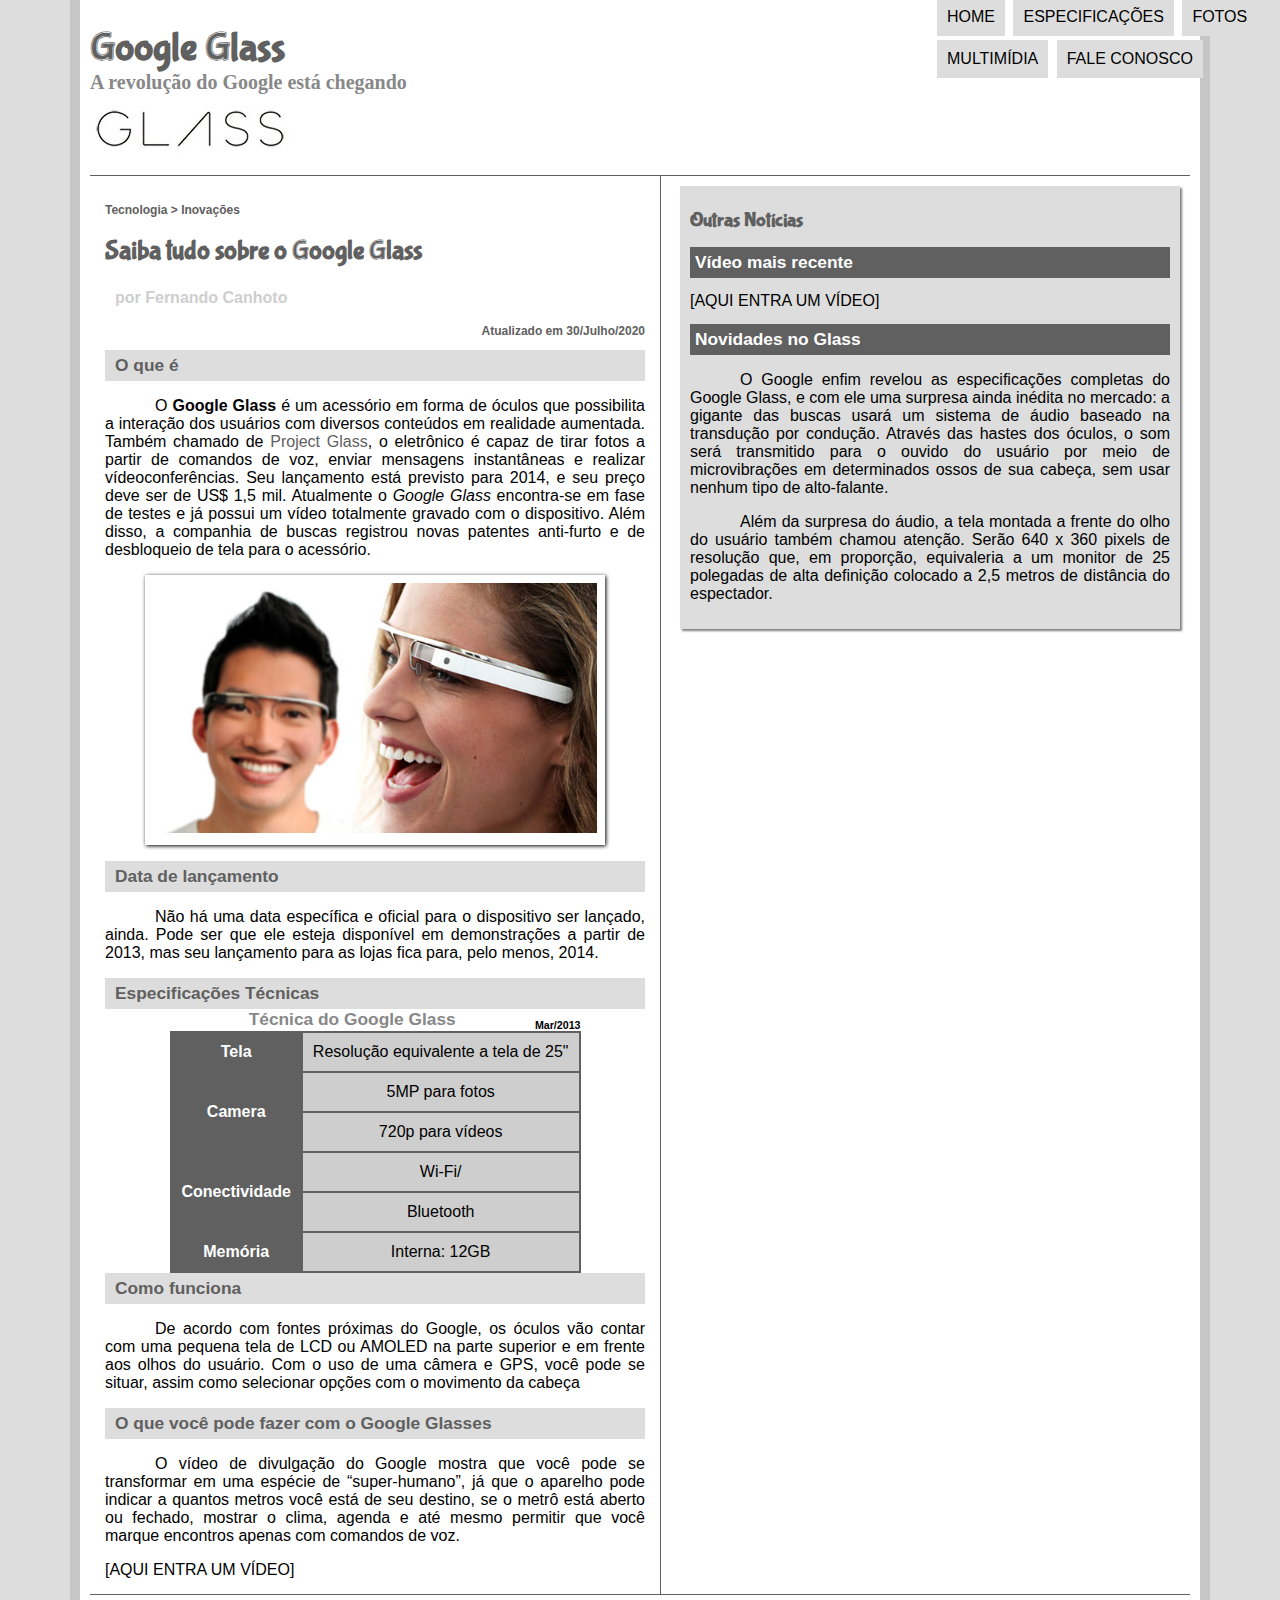
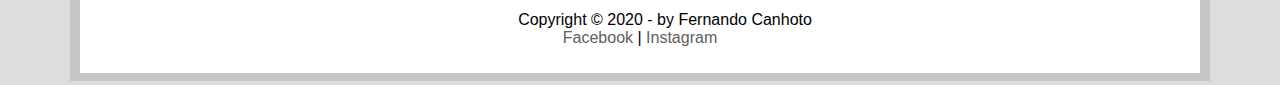
==== commit 3d825569: "Upadate specs" ====
--- a/projeto-glass-html5/index.html
+++ b/projeto-glass-html5/index.html
@@ -6,12 +6,7 @@
     <title>Tudo sobre Google Glass</title>
     <link rel="stylesheet" type="text/css" href="_css/estilo.css"> 
 </head>
-<script>
-    function mudaFoto (foto)
-    {
-        document.getElementById("icone").src= foto;
-    }
-</script>
+<script src="_javascript/funcoes.js"></script>
 
 <body>
 <div id="interface">
@@ -34,17 +29,16 @@
     </ul>
     </nav>
 </header>
-
-<section id="corpo">
-<article id="noticia-principal">
-<header id="cabecalho-artigo">
-<hgroup>
- <h3>Tecnologia > Inovações</h3>
- <h1>Saiba tudo sobre o Google Glass</h1> 
- <h2>por Fernando Canhoto</h2>
- <h3 class="direita">Atualizado em 23/Abril/2013</h3>
-</hgroup>
-</header>
+ <section id="corpo">
+  <article id="noticia-principal">
+        <header id="cabecalho-artigo">
+            <hgroup>
+                <h3>Tecnologia > Inovações</h3>
+                <h1>Saiba tudo sobre o Google Glass</h1> 
+                <h2>por Fernando Canhoto</h2>
+                <h3 class="direita">Atualizado em 30/Julho/2020</h3>
+            </hgroup>
+        </header>
 
 <h2>O que é</h2>
 <p>O <b>Google Glass</b> é um acessório em forma de óculos que possibilita a interação dos usuários com diversos conteúdos em realidade aumentada. Também chamado de <a href="https://www.google.com/glass/start/" target="_blank">Project Glass</a>, o eletrônico é capaz de tirar fotos a partir de comandos de voz, enviar mensagens instantâneas e realizar vídeo&shy;con&shy;fe&shy;rên&shy;cias. Seu lançamento está previsto para 2014, e seu preço deve ser de US$ 1,5 mil. Atualmente o <em>Google Glass</em> encontra-se em fase de testes e já possui um vídeo totalmente gravado com o dispositivo. Além disso, a companhia de buscas registrou novas patentes anti-furto e de desbloqueio de tela para o acessório.</p>
@@ -93,7 +87,7 @@
 <p>Além da surpresa do áudio, a tela montada a frente do olho do usuário também chamou atenção. Serão 640 x 360 pixels de resolução que, em proporção, equivaleria a um monitor de 25 polegadas de alta definição colocado a 2,5 metros de distância do espectador.</p>
 </aside>
 <footer id="rodape">
-<p>Copyright &copy; 2013 - by Fernando Canhoto <br/> 
+<p>Copyright &copy; 2020 - by Fernando Canhoto <br/> 
 <a href="https://www.facebook.com/fernando.canhoto.3">Facebook</a> | 
 <a href="https://www.instagram.com/fernandocanhoto_fc/?hl=pt-br">Instagram</a></p>
 </footer>
--- a/projeto-glass-html5/_css/estilo.css
+++ b/projeto-glass-html5/_css/estilo.css
@@ -153,6 +153,7 @@
     font-family: "FonteLogo", sans-serif;
     font-size: 20pt;
     color: #606060;
+
 }
 
 header#cabecalho-artigo h2 {
